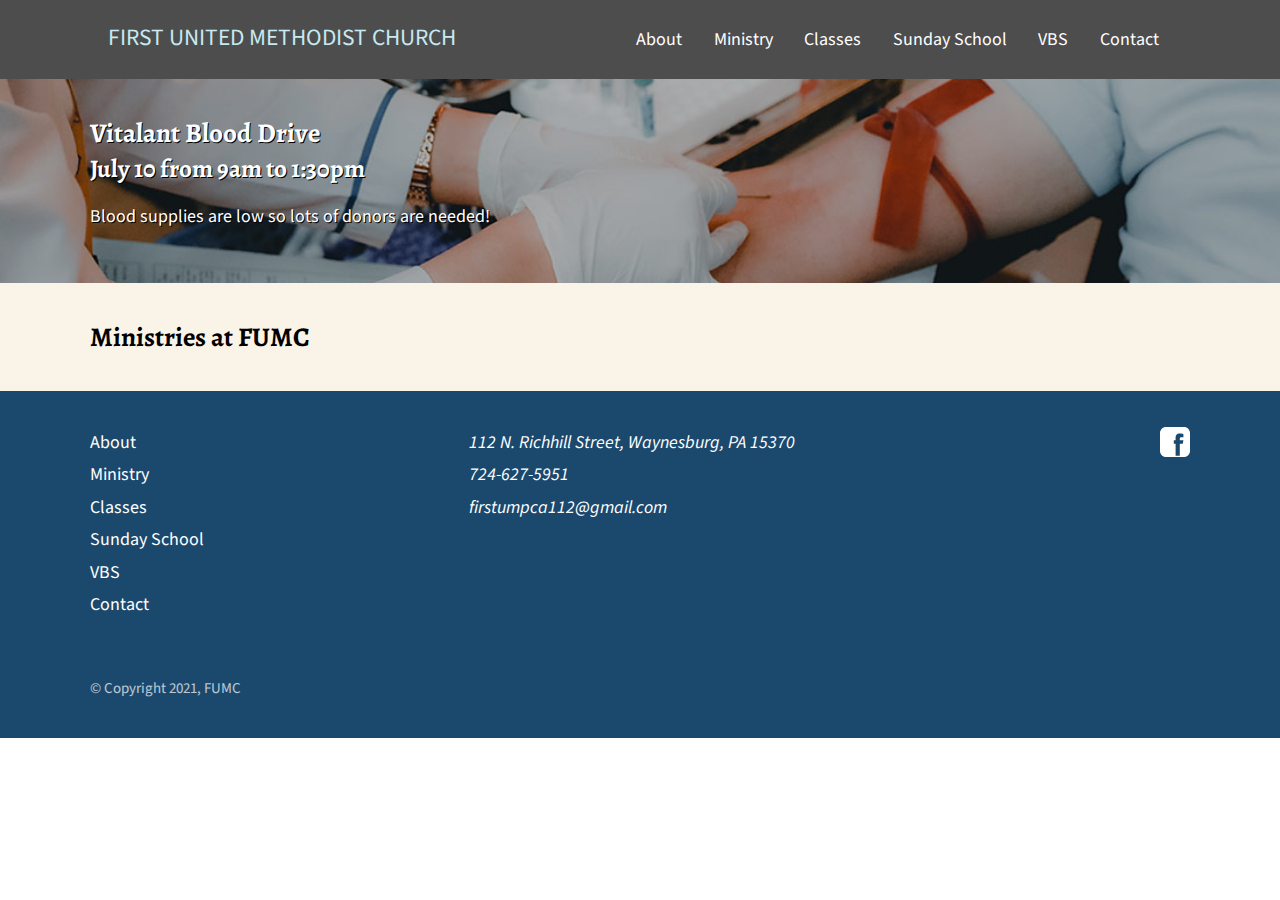
==== ministry.html @ 14d37476 "css fixes, adding ministry page" ====
<!DOCTYPE html>
<html lang="en">
<head>
	<meta charset="UTF-8">
	<meta http-equiv="X-UA-Compatible" content="IE=edge">
	<meta name="viewport" content="width=device-width, initial-scale=1.0">
	<link rel="preconnect" href="https://fonts.gstatic.com">
	<link href="https://fonts.googleapis.com/css2?family=Alegreya:wght@700&family=Source+Sans+Pro&display=swap" rel="stylesheet"> 
	<link rel="stylesheet" href="formbase.min.css">
	<link href="style.css" rel="stylesheet" type="text/css">
	<title>First United Methodist Church of Waynesburg</title>
</head>
<body>
	<section class="welcome">
		<header>
			<h1><a href="index.html">First United Methodist Church</a></h1>
			<svg id="menu-open" viewBox="0 0 100 80" width="25" height="30">
				<rect width="100" height="14" rx="4"></rect>
				<rect y="30" width="100" height="14" rx="4"></rect>
				<rect y="60" width="100" height="14" rx="4"></rect>
			</svg>
			<nav id="menu">
				<svg id="menu-close" viewBox="0 0 100 80" width="25" height="30">
					<line x1="95" x2="5" y1="85" y2="5" stroke-width="14"/>
					<line x1="5" x2="95" y1="85" y2="5" stroke-width="14"/>
				</svg>
				<ul>
					<li><a href="#">About</a></li>
					<li><a href="ministry.html">Ministry</a></li>
					<li><a href="#">Classes</a></li>
					<li><a href="#">Sunday School</a></li>
					<li><a href="vbs.html">VBS</a></li>
					<li><a href="#">Contact</a></li>
				</ul>
			</nav>
		</header>
		
	</section>
    <section class="event">
		<h2>Vitalant Blood Drive</h2>
		<h3>July 10 from 9am to 1:30pm</h3>
        <img class="hero_image" src="images/blood-drive.jpg" alt="Blood Drive" />
		<div>
			<p>Blood supplies are low so lots of donors are needed!</p>
		</div>
	</section>
	<section class="main-info">
		<h2>Ministries at FUMC</h2>
		
	</section>
	<footer>
		<div id="footer_wrap">
			<nav>
				<ul>
					<li><a href="#">About</a></li>
					<li><a href="ministry.html">Ministry</a></li>
					<li><a href="#">Classes</a></li>
					<li><a href="#">Sunday School</a></li>
					<li><a href="#">VBS</a></li>
					<li><a href="#">Contact</a></li>
				</ul>
			</nav>
			<div id="social">
				<a href="https://www.facebook.com/FirstUMCWaynesburg/" target="_blank"><svg xmlns="http://www.w3.org/2000/svg" xmlns:xlink="http://www.w3.org/1999/xlink" version="1.0" x="0px" y="0px" width="30" height="30" fill="#ffffff" viewBox="0 0 50 50" style="null">
					<path d="M40,0H10C4.486,0,0,4.486,0,10v30c0,5.514,4.486,10,10,10h30c5.514,0,10-4.486,10-10V10C50,4.486,45.514,0,40,0z M39,17h-3 c-2.145,0-3,0.504-3,2v3h6l-1,6h-5v20h-7V28h-3v-6h3v-3c0-4.677,1.581-8,7-8c2.902,0,6,1,6,1V17z"></path>
				</svg></a>
			</div>
			<address>
				<ul>
					<li>112 N. Richhill Street, Waynesburg, PA 15370</li>
					<li><a href="tel:+17246275951">724-627-5951</a></li>
					<li><a href="mailto:firstumpca112@gmail.com">firstumpca112@gmail.com</a></li>
				</ul>
			</address>
			<small>&copy; Copyright 2021, FUMC</small>
		</div>
	</footer>
	<script src="script.js"></script>
</body>
</html>
---- formbase.min.css ----
.input{-webkit-appearance:none;-moz-appearance:none;appearance:none;box-sizing:border-box;width:100%;margin:0 0 .9rem;padding:.6rem;background:#fff;border:1px solid #bbb;box-shadow:inset 0 1px 3px rgba(0,0,0,.05);border-radius:0;outline:none;resize:vertical;transition:border-color .3s ease;color:#000;font-family:inherit;font-size:100%;line-height:1.15}.input[disabled]{border-color:#c8c8c8;background-color:#f2f2f2;box-shadow:none;cursor:not-allowed;color:#0d0d0d}.input:focus{border-color:#17f}.input::-moz-placeholder{color:#999;opacity:1}.input:-ms-input-placeholder{opacity:1}.input::placeholder{color:#999;opacity:1}.input:-ms-input-placeholder{color:#999}.input::-ms-input-placeholder{color:#999}.control{position:relative;margin:0 0 .9rem;box-sizing:border-box}.control__input{position:absolute;opacity:0;-webkit-appearance:none;-moz-appearance:none;appearance:none;margin:0;left:0;top:calc(50% - 10px);width:20px;height:20px;pointer-events:none}.control__label{display:flex;align-items:center;position:relative;color:#000}.control__label:after,.control__label:before{content:"";display:block;width:20px;height:20px;border:1px solid transparent}.control__label:before{flex-shrink:0;transition:border-color .3s ease;margin-right:.6rem;border-color:#bbb;box-shadow:inset 0 1px 3px rgba(0,0,0,.05);background:#fff}.control__label:after{position:absolute;top:calc(50% - 11px);left:0;background-size:60%;background-repeat:no-repeat;background-position:50%;transform:scale(0);transition:transform .3s ease}.control__input[type=radio]+.control__label:before{border-radius:100%}.control__input[type=radio]+.control__label:after{background-image:url("data:image/svg+xml;charset=utf-8,%3Csvg xmlns='http://www.w3.org/2000/svg' width='512' height='512'%3E%3Cpath d='M256 464c114.9 0 208-93.1 208-208S370.9 48 256 48 48 141.1 48 256s93.1 208 208 208z'/%3E%3C/svg%3E")}.control__input[type=checkbox]+.control__label:after{background-image:url("data:image/svg+xml;charset=utf-8,%3Csvg xmlns='http://www.w3.org/2000/svg' width='512' height='512'%3E%3Cpath d='M461.6 109.6l-54.9-43.3c-1.7-1.4-3.8-2.4-6.2-2.4-2.4 0-4.6 1-6.3 2.5L194.5 323s-78.5-75.5-80.7-77.7c-2.2-2.2-5.1-5.9-9.5-5.9s-6.4 3.1-8.7 5.4c-1.7 1.8-29.7 31.2-43.5 45.8-.8.9-1.3 1.4-2 2.1-1.2 1.7-2 3.6-2 5.7 0 2.2.8 4 2 5.7l2.8 2.6s139.3 133.8 141.6 136.1c2.3 2.3 5.1 5.2 9.2 5.2 4 0 7.3-4.3 9.2-6.2l249.1-320c1.2-1.7 2-3.6 2-5.8 0-2.5-1-4.6-2.4-6.4z'/%3E%3C/svg%3E")}.control__input[type=checkbox][disabled]+.control__label,.control__input[type=radio][disabled]+.control__label{cursor:not-allowed;color:#0d0d0d}.control__input[type=checkbox][disabled]+.control__label:before,.control__input[type=radio][disabled]+.control__label:before{border-color:#c8c8c8;background-color:#f2f2f2;box-shadow:none}.control__input:focus+.control__label:before{border-color:#17f}.control__input:checked+.control__label:after{transform:scale(1)}.select{-webkit-appearance:none;-moz-appearance:none;appearance:none;box-sizing:border-box;margin:0 0 .9rem;padding:.6rem calc(.9rem + 12px) .6rem .6rem;width:100%;background:#fff;background-image:url("data:image/svg+xml;charset=utf-8,%3Csvg xmlns='http://www.w3.org/2000/svg' width='512' height='512'%3E%3Cpath d='M256 298.3l174.2-167.2c4.3-4.2 11.4-4.1 15.8.2l30.6 29.9c4.4 4.3 4.5 11.3.2 15.5L264.1 380.9c-2.2 2.2-5.2 3.2-8.1 3-3 .1-5.9-.9-8.1-3L35.2 176.7c-4.3-4.2-4.2-11.2.2-15.5L66 131.3c4.4-4.3 11.5-4.4 15.8-.2L256 298.3z'/%3E%3C/svg%3E");background-size:12px;background-repeat:no-repeat;background-position:calc(100% - .6rem) 50%;border:1px solid #bbb;box-shadow:inset 0 1px 3px rgba(0,0,0,.05);border-radius:0;outline:0;transition:border-color .3s ease;color:#000;font-family:inherit;font-size:100%;line-height:1.15}.select[disabled]{border-color:#c8c8c8;background-color:#f2f2f2;box-shadow:none;cursor:not-allowed;color:#0d0d0d}.select:focus{border-color:#17f}.select::-ms-expand{display:none}
---- style.css ----
:root {
	--accent-color: rgb(199, 233, 241);
	--accent-color-dark: rgb(27, 73, 110);
	--gray-dark: rgb(77, 77, 77);
	--background-light: 250, 243, 231;
	--greige: rgb(207, 204, 197);
	--font-sans: 'Source Sans Pro', sans-serif;
	--font-serif: 'Alegreya', serif;
}

*, *::after, *::before {
	box-sizing: border-box;
	font-family: var(--font-sans);
}

.responsive {
	max-width: 100%;
	height: auto;
}

h1 {
	font-family: var(--font-sans);
	text-transform: uppercase;
	font-weight: 400;
	margin: 0;
	font-size: 1.3rem;
}

h1 a {
	color: var(--accent-color);
	text-decoration: none;
}

h2, h3, h4, h5, h6 {
	font-family: var(--font-serif);
}

h3 {
	font-size: 1.4rem;
	margin-bottom: 1rem;
}

body {
	margin: 0;
}

.welcome {
	background: var(--gray-dark);
}

header {
	display: flex;
	justify-content: space-between;
	align-items: center;
	padding: 1rem;
}

header svg {
	fill: #fff;
	stroke: #fff;
	cursor: pointer;
	margin-left: 1rem;
	min-width: 24px;
}

header nav {
	visibility: hidden;
	font-family: var(--font-sans);
	position: absolute;
	top: 0;
	left: 0;
	z-index: 9;
	height: 100vh;
	width: 100%;
	background: var(--accent-color-dark);
	opacity: 0;
}

#menu-close {
	position: absolute;
	top: 1rem;
	right: 1rem;
}

header nav.open {
	visibility: visible;
	-webkit-transition: opacity 500ms ease;
	-moz-transition: opacity 500ms ease;
	-ms-transition: opacity 500ms ease;
	-o-transition: opacity 500ms ease;
	transition: opacity 500ms ease;
	opacity: 0.95;
}

header nav ul {
	list-style: none;
	padding: 0;
	margin: 0;
	display: flex;
	justify-content: center;
	align-items: center;
	flex-direction: column;
	justify-content: center;
	height: 100%;
}

header nav a {
	color: #fff;
	text-decoration: none;
	padding: .75rem 0;
	display: inline-block;
	font-size: 2rem;
}

.welcome .hero {
	display: grid;
	grid-template-columns: 4fr 2fr 2fr 3fr 6fr;
	padding: 1rem 0 2rem;
}

.welcome .hero h2 {
	grid-row: 2 / 4;
	grid-column: 1 / 4;
	font-size: 7vw;
	z-index: 1;
	color: #fff;
	padding-left: 1rem;
}

.welcome .hero img {
	grid-row: 1 / 5;
	grid-column: 3 / 6;
}

.main-info, #registration_form {
	background: rgb(var(--background-light));
}

.main-info a {
	color: #000;
}

.main-info > div {
	display: flex;
	flex-direction: column;
	align-items: center;
	overflow: hidden;
	position: relative;
}

.worship-info {
	width: 100%;
	padding: 0 1rem;
	font-family: var(--font-sans);
	line-height: 1.5;
	z-index: 1;
	background-color: rgba(var(--background-light), 0.85);
}

.worship-info p {
	margin: 0;
}

.worship-info .more-link a {
	color: var(--accent-color-dark);
	text-transform: uppercase;
	text-decoration: none;;
}

.worship-info .more-link a::after {
	content: " >";
	font-weight: bold;
	color: #000;
}

.worship-info .more-link {
	margin: 0.5rem 0 1rem;
}

.worship-info .weekly-events p {
	color: rgb(58, 37, 2);
}

.main-info {
	padding: 2rem 1rem;
}

.main-info img {
	order: 1;
	position: absolute;
	
}

.worship-info .special-events {
	background-color: var(--accent-color-dark);
	padding: 1rem;
	color: #fff;
	margin-bottom: 3rem;
	position: relative;
}

.worship-info .special-events::after {
	content: '';
	position: absolute;
	top: 100%;
	left: 0;
	width: 0;
	height: 0;
	border-style: solid;
	border-width: 1.2rem 1.5rem 0 0;
	border-color: var(--accent-color-dark
	) transparent transparent transparent;
}

.worship-info .special-events .more-link a {
	color: rgba(255,255,255,0.7);
}

.worship-info .special-events .more-link a::after {
	color: rgba(255,255,255,0.7);
}

.worship-info .special-events h3 {
	margin-top: 0;
}

.worship-info .special-events p {
	color: #fff;
	margin-bottom: 0;
}

.message {
	background: var(--greige);
	padding: 3rem 1rem;
	display: flex;
	flex-wrap: wrap;
	align-items: center;
	justify-content: center;
}

.message blockquote {
	margin: 0 auto;
	font-family: var(--font-serif);
	font-size: 2rem;
	text-align: center;
}

.message cite {
	font-family: var(--font-sans);
	margin: 2rem auto 1rem;
	text-align: center;
	width: 100%;
}

.reverend {
	background: var(--gray-dark);
	color: #fff;
	padding: 2rem 1rem;
	text-align: center;
}

.reverend h2 {
	margin-top: 0;
}

.avatar {
	border-radius: 50%;
	border: 5px solid #fff;
	box-shadow: 2px 2px 0px rgba(0, 0, 0, 0.7);
}

footer {
	background: var(--accent-color-dark);
	color: #fff;
	font-family: var(--font-sans);
	padding: 2rem 1rem;
	line-height: 1.8;
}

footer nav ul {
	margin: 0;
	padding: 0;
	list-style: none;
}

footer nav ul a, footer a {
	color: #fff;
	text-decoration: none;
}

footer nav ul a:hover, footer a:hover {
	text-decoration: underline;
}

footer address ul {
	list-style: none;
	padding: 0;
}

footer small {
	display: block;
	margin-top: 1rem;
	opacity: 0.7;
}

#social {
	margin-top: 1rem;
}

/* VBS FORM */

#registration_form {
	padding: 1rem;
}

#registration_form h2 {
	margin-top: 0;
	padding-top: 1rem;
}

/* Hide arrows on number input */
#child_forms input::-webkit-outer-spin-button,
#child_forms input::-webkit-inner-spin-button {
  -webkit-appearance: none;
  margin: 0;
}

#child_forms input[type=number] {
  -moz-appearance: textfield;
}

#change_children {
	display: flex;
	align-items: center;
	margin-bottom: 1rem;
}

#add_child:hover, #remove_child:hover, #form_submit:hover {
	filter: brightness(130%);
}

#change_children line {
	fill: none;
	stroke: #FFFFFF;
	stroke-width: 4;
}

#change_children input {
	width: auto;
	text-align: center;
	margin-bottom: 0;
}

#add_child {
	margin-left: 1rem;
}

#remove_child {
	margin-right: 1rem;
}

#child_forms fieldset {
	margin-bottom: 1rem;
	border-color: rgba(var(--background-light), 0.5);
}

#child_forms legend {
	font-size: .9rem;
	opacity: 0.5;
}

#add_child, #remove_child {
	background: var(--accent-color-dark);
	color: #fff;
	width: 2rem;
	height: 2rem;
	display: flex;
	flex-direction: column;
	justify-content: center;
	align-items: center;
	cursor: pointer;
}

.button {
	background: var(--accent-color-dark);
	color: #fff;
	border: 0;
	padding: 1rem;
	margin-bottom: 2rem;
	cursor: pointer;
	font-size: 1rem;
	text-decoration: none;
}

#vbs_info {
	background-color: var(--greige);
	background-image: url(images/water.jpg);
	background-size: cover;
	padding: 1rem;
	color: #fff;
	line-height: 1.6;
}

#vbs_info p {
	text-shadow: 1px 1px 0px rgba(0, 0, 0, 1);
}

#vbs_info span {
	max-width: 66%;
	display: inline-block;
}

#vbs_info h2, #vbs_info h3 {
	color: #fff;
	text-shadow: 1px 1px 0px rgba(0, 0, 0, 1);
}

#vbs_info h3 {
	color: rgba(255,255,255,0.9);
	margin-top: 1rem;
}

#vbs_info a.button {
	background: rgba(255,255,255,0.9);
	color: var(--accent-color-dark);
	padding: 0.5rem;
	display: inline-block;
	margin: 0.75rem 0;
	text-shadow: 0 0 0;
}

.event {
	position: relative;
	overflow: hidden;
	padding: 2rem 1rem;
	background: #000;
	color: #fff;
	text-shadow: 1px 1px 0px rgba(0, 0, 0, 1);
}

.event > * {
	position: relative;
	z-index: 1;
}

.event .hero_image {
	position: absolute;
	top: 0; left: 0;
	z-index: 0;
	opacity: 0.7;
	min-width: 100%;
	height: auto;
	top: 50%;
	left: 50%;
	transform: translateX(-50%) translateY(-50%);
}

@media screen and (min-width: 768px) {
	html {
		font-size: 18px;
	}

	.main-info > div {
		display: grid;
		grid-template-columns: 2fr 3fr;
		grid-gap: 2rem;
		align-items: start;
	}
	
	.main-info img {
		grid-row: 1 / 3;
		grid-column: 1 / 2;
		margin-top: 1.4rem;
	}
	
	.main-info div {
		grid-row: 1 / 3;
		grid-column: 2 / 3;
	}

	#footer_wrap {
		display: grid;
		grid-template-columns: 1fr 1fr;
		grid-gap: 2rem;
		justify-items: start;
	}
	footer address ul {
		margin: 0;
	}
	#social, footer small {
		text-align: right;
	}
	#footer_wrap small {
		align-self: end;
		width: 100%;
	}
	#social {
		margin: 0;
		width: 100%;
	}
}

@media screen and (min-width: 1000px) {
	.welcome > *, .main-info > *, .message > *, footer > *, #registration_form > *, #vbs_info > *, .event > * {
		max-width: 1100px;
		margin: 0 auto;
	}
	header {
		display: flex;
		flex-wrap: wrap;
		justify-content: space-between;
		align-items: baseline;
	}
	header svg {
		display: none;
	}
	header nav {
		display: block;
		visibility: visible;
		opacity: 1;
		flex-grow: 1;
		height: auto;
		width: auto;
		background: transparent;
		position: static;
		margin-left: 2rem;
	}
	header nav ul {
		display: flex;
		flex-direction: row;
		justify-content: right;
	}
	header nav a {
		padding: .5rem .75rem;
		border-radius: 5px;
		font-size: 1rem;
	}
	header nav a:hover {
		background: var(--accent-color);
		color: var(--accent-color-dark);
	}
	header nav li {
		margin-left: .25rem;
	}

	header nav li:first-of-type {
		margin-left: 0;
	}
	.welcome .hero h2 {
		font-size: 4rem;
	}
	.worship-info .more-link a:hover, .worship-info .special-events .more-link a:hover {
		text-decoration: underline;
	}
	.message blockquote {
		font-size: 2.75rem;
	}
	#footer_wrap {
		grid-template-columns: repeat(3, 1fr);
	}
	footer nav {
		justify-self: start;
	}
	footer > * {
		width: 100%;
	}
	footer small {
		grid-row: 2 / 3;
		grid-column: 1 / 4;
		align-self: start;
		text-align: left;
	}
	footer address {
		grid-row: 1 / 2;
		grid-column: 2 / 3;
		width: 100%;
		text-align: left;
	}

	#social {
		grid-row: 1 / 2;
		grid-column: 3 / 4;
	}
	#vbs_info div {
		display: flex;
	}
	#vbs_info div > * {
		flex-basis: 0;
	}
	#vbs_info div > p:first-of-type {
		flex-grow: 3;
		padding-right: 2rem;
	}
	#vbs_info div > p:last-of-type {
		flex-grow: 1;
		padding-left: 1rem;
	}

}
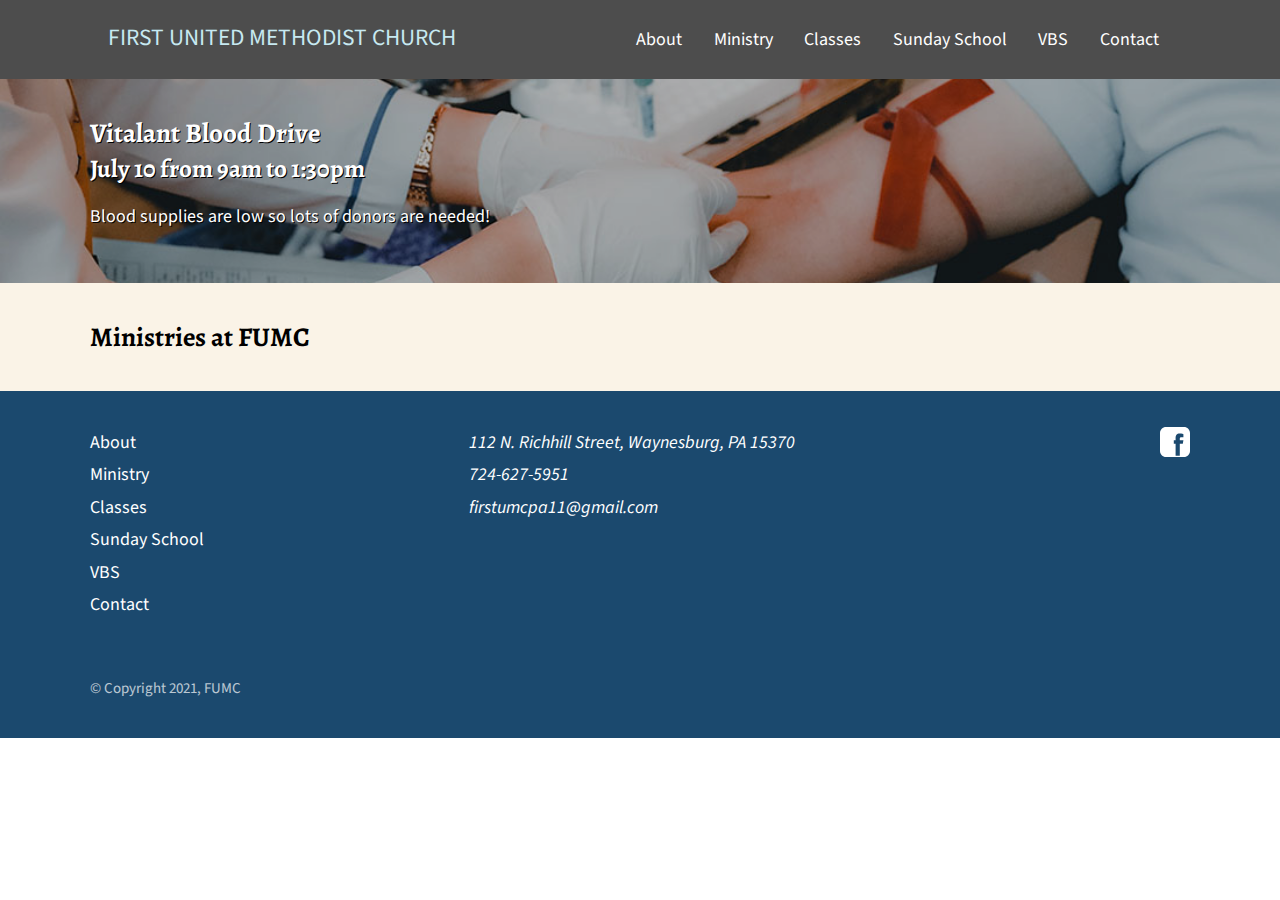
==== commit 2c7776d8: "fix email in footer and add vbs sched" ====
--- a/ministry.html
+++ b/ministry.html
@@ -69,7 +69,7 @@
 				<ul>
 					<li>112 N. Richhill Street, Waynesburg, PA 15370</li>
 					<li><a href="tel:+17246275951">724-627-5951</a></li>
-					<li><a href="mailto:firstumpca112@gmail.com">firstumpca112@gmail.com</a></li>
+					<li><a href="mailto:firstumcpa11@gmail.com">firstumcpa11@gmail.com</a></li>
 				</ul>
 			</address>
 			<small>&copy; Copyright 2021, FUMC</small>
--- a/style.css
+++ b/style.css
@@ -429,6 +429,31 @@
 	text-shadow: 0 0 0;
 }
 
+#vbs_schedule {
+	background-color: var(--accent-color-dark);
+	padding: 2rem 0;
+	color: #fff;
+}
+
+#vbs_schedule h2 {
+	margin-bottom: 1rem;
+}
+
+#vbs_schedule h3 {
+	margin-bottom: 0.6rem;
+	color: rgba(255,255,255,0.7)
+}
+
+#vbs_schedule p {
+	margin-bottom: 2rem;
+}
+
+#vbs_schedule p:last-of-type {
+	margin-bottom: 0;
+}
+
+
+
 .event {
 	position: relative;
 	overflow: hidden;
@@ -501,7 +526,7 @@
 }
 
 @media screen and (min-width: 1000px) {
-	.welcome > *, .main-info > *, .message > *, footer > *, #registration_form > *, #vbs_info > *, .event > * {
+	.welcome > *, .main-info > *, .message > *, footer > *, #registration_form > *, #vbs_info > *, .event > *, #vbs_schedule > * {
 		max-width: 1100px;
 		margin: 0 auto;
 	}
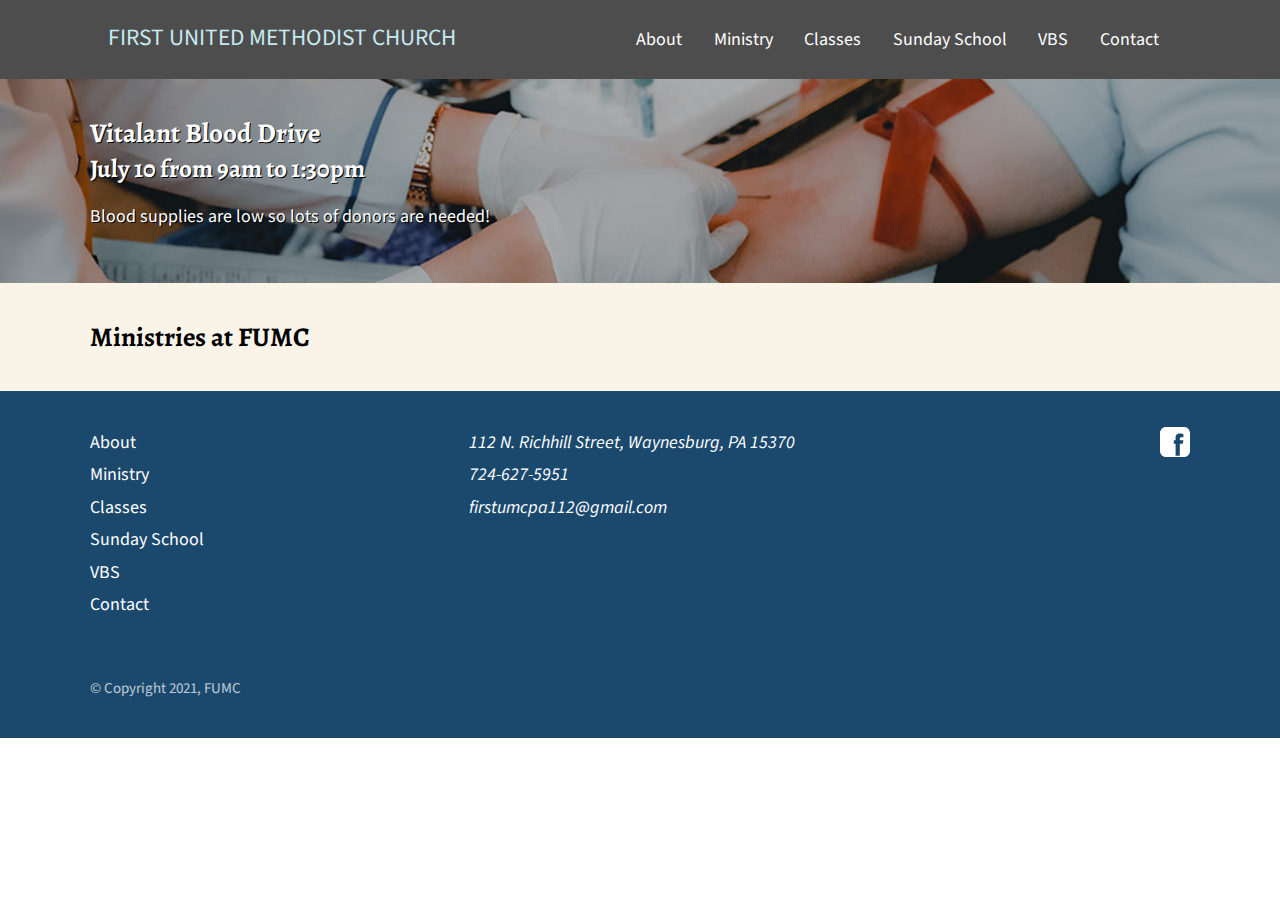
==== commit eb2943b7: "email fix" ====
--- a/ministry.html
+++ b/ministry.html
@@ -69,7 +69,7 @@
 				<ul>
 					<li>112 N. Richhill Street, Waynesburg, PA 15370</li>
 					<li><a href="tel:+17246275951">724-627-5951</a></li>
-					<li><a href="mailto:firstumcpa11@gmail.com">firstumcpa11@gmail.com</a></li>
+					<li><a href="mailto:firstumcpa112@gmail.com">firstumcpa112@gmail.com</a></li>
 				</ul>
 			</address>
 			<small>&copy; Copyright 2021, FUMC</small>
